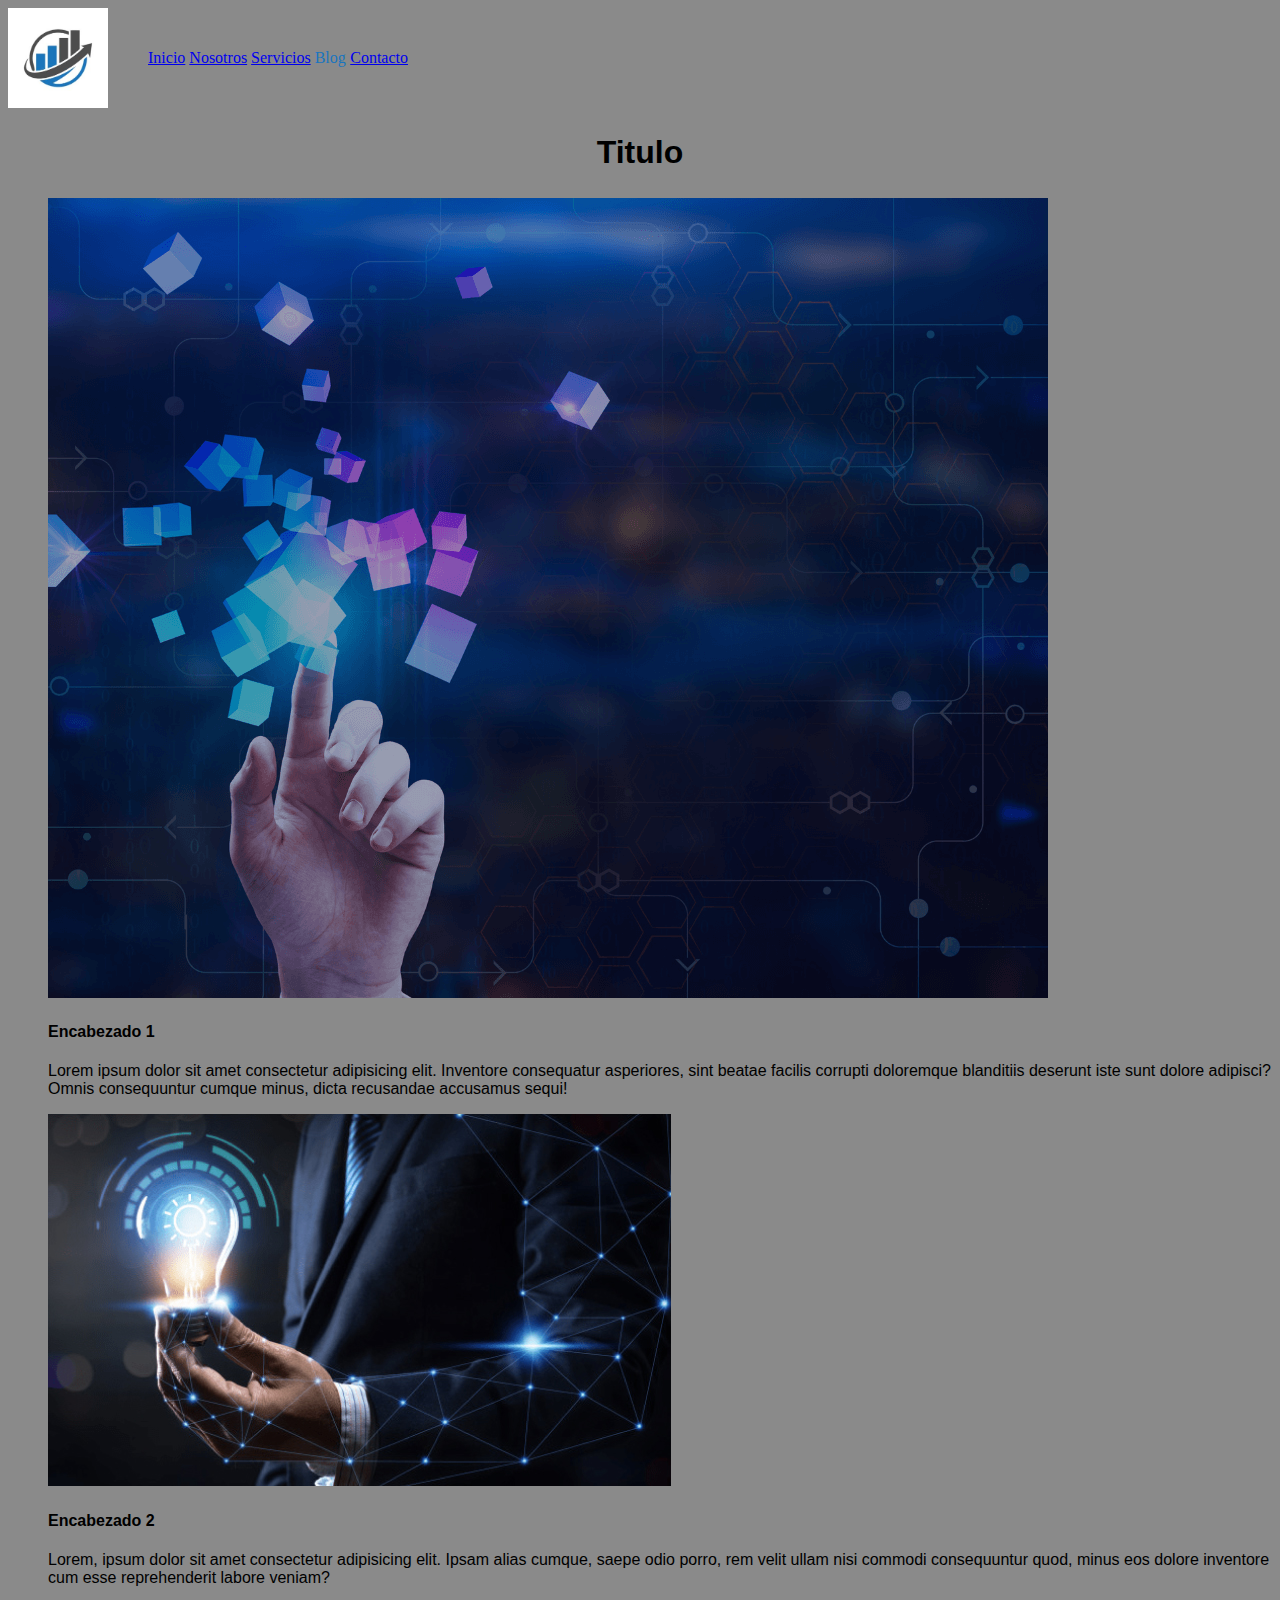
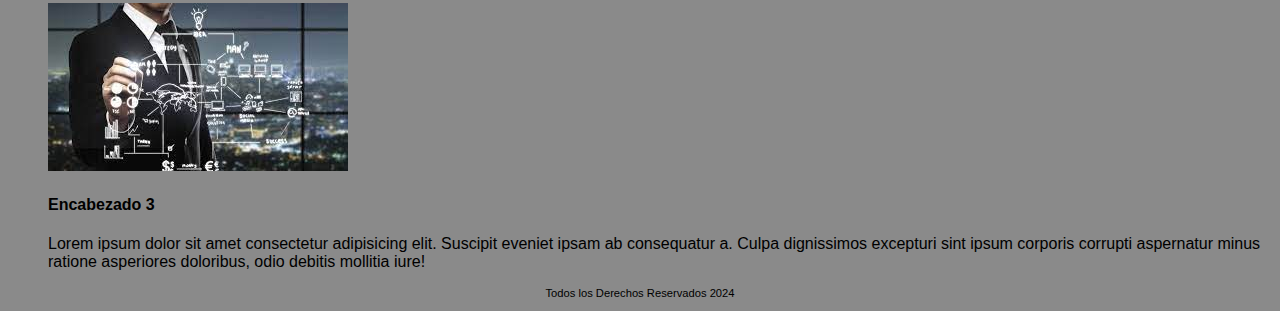
==== pages/blog.html @ bce237b3 "subiendo archivos" ====
<!DOCTYPE html>
<html lang="en">
<head>
    <meta charset="UTF-8">
    <meta http-equiv="X-UA-Compatible" content="IE=edge">
    <meta name="viewport" content="width=device-width, initial-scale=1.0">
    <link rel="stylesheet" href="../css/style.css">
    <title>Blog</title>
</head>
<body>
    <header class="contenedor">
        <img src="../img/logoreferencial.JPG" alt="Logo"><!--imagen referencia-->
        <nav>
            <ul>
                <li>
                    <a href="../index.html">Inicio</a>
                </li>
                <li>
                    <a href="nosotros.html">Nosotros</a>
                </li>
                <li>
                    <a href="servicios.html">Servicios</a>
                </li>
                <li>Blog</li>
                <li>
                    <a href="contacto.html">Contacto</a>
                </li>
            </ul>
        </nav>
    </header>
    <main>
        <h2>Titulo</h2>
        <ul>
            <li>
                <img src="../img/foto4.png" alt="Foto 4"><!--imagen referencia-->
                <h4>Encabezado 1</h4>
                <p>Lorem ipsum dolor sit amet consectetur adipisicing elit. Inventore consequatur asperiores, sint beatae facilis corrupti doloremque blanditiis deserunt iste sunt dolore adipisci? Omnis consequuntur cumque minus, dicta recusandae accusamus sequi!</p>
            <li>
                <img src="../img/foto5.jpg" alt="Foto 5"><!--imagen referencia-->
                <h4>Encabezado 2</h4>
                <p>Lorem, ipsum dolor sit amet consectetur adipisicing elit. Ipsam alias cumque, saepe odio porro, rem velit ullam nisi commodi consequuntur quod, minus eos dolore inventore cum esse reprehenderit labore veniam?</p>
            </li>
            <li>
                <img src="../img/foto6.jpg" alt="Foto 6"><!--imagen referencia-->
                <h4>Encabezado 3</h4>
                <p>Lorem ipsum dolor sit amet consectetur adipisicing elit. Suscipit eveniet ipsam ab consequatur a. Culpa dignissimos excepturi sint ipsum corporis corrupti aspernatur minus ratione asperiores doloribus, odio debitis mollitia iure!</p>
            </li>
        </ul>
    </main>
    <footer>
        <p class="footer">Todos los Derechos Reservados 2024</p>
    </footer> 
</body>
</html>
---- css/style.css ----
/* header */
body{
    font-family: Arial, Helvetica, sans-serif;
    background-color: #8a8a8a;
}
.contenedor{
    display: flex;
    align-items: center;

}
.contenedor img{
    width: 100px
}
header nav ul li{
    list-style: none;
    display: inline;
    font-family: Georgia, 'Times New Roman', Times, serif;
    color: #1975BF;


/* tipografias */
}
h1{
    color: #f4faff;
    text-align: center;
    font-size: 4rem ;
}
h2{
    text-align: center;
    font-size: 2rem;
    
}
h3{
    text-align: center;
    font-size: 1.5rem;
}
h4{
    text-align: left;
    font-size: 1rem;
}

/* listas en main */
main ul li{
    list-style: none;
}

/* section */ 
section{
    background-color: #6e9cff63;
}
.datos-contacto{
    list-style: none;
    font-size: 0.9rem;
}

/* footer */
.footer{
    text-align: center;
    font-size: 0.7rem;
}
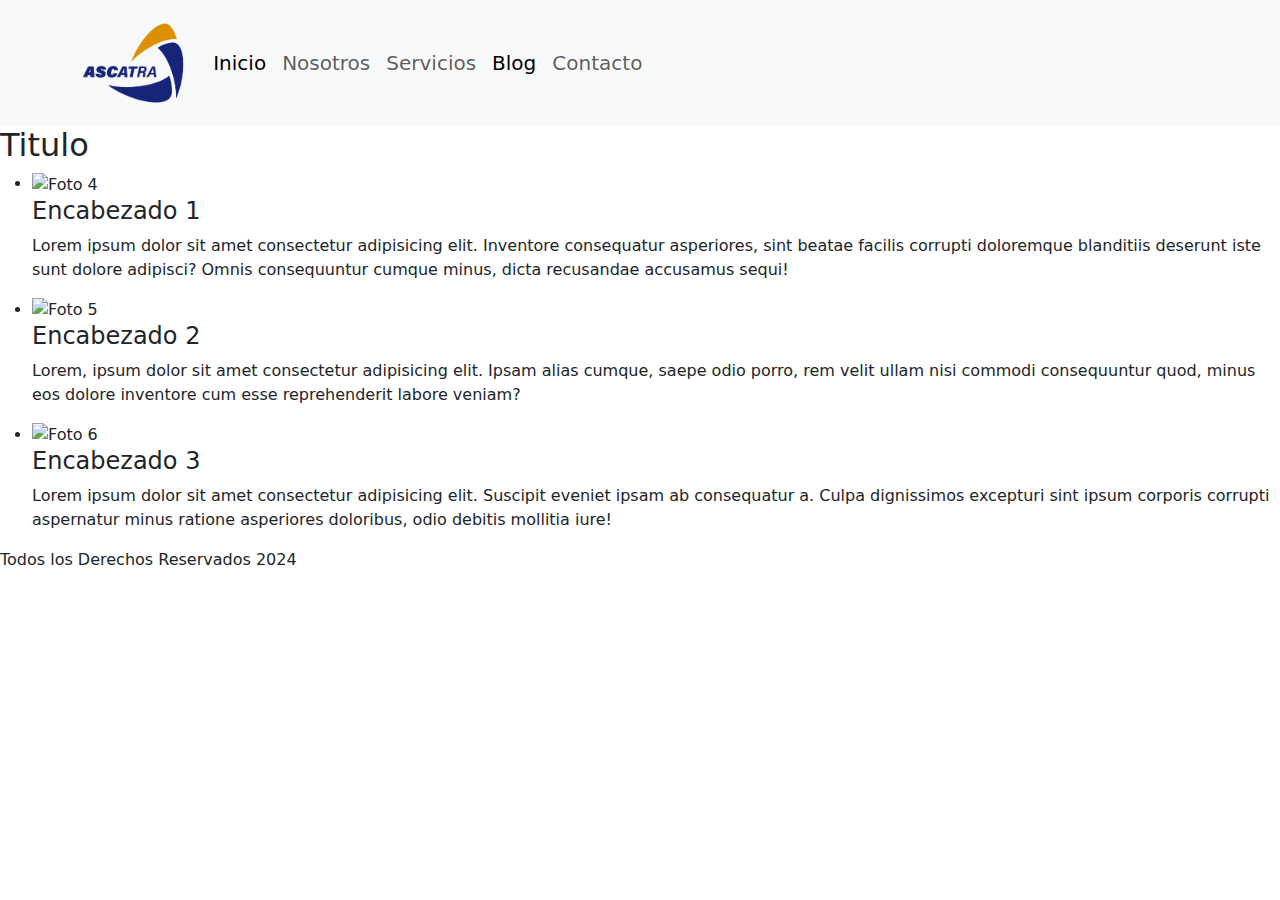
==== commit d2636edf: "correccion de navbar y aplicaciona  todos los html" ====
--- a/pages/blog.html
+++ b/pages/blog.html
@@ -5,27 +5,42 @@
     <meta http-equiv="X-UA-Compatible" content="IE=edge">
     <meta name="viewport" content="width=device-width, initial-scale=1.0">
     <link rel="stylesheet" href="../css/style.css">
+    <!--link bs-->
+    <link href="https://cdn.jsdelivr.net/npm/bootstrap@5.3.3/dist/css/bootstrap.min.css" rel="stylesheet" integrity="sha384-QWTKZyjpPEjISv5WaRU9OFeRpok6YctnYmDr5pNlyT2bRjXh0JMhjY6hW+ALEwIH" crossorigin="anonymous">
+    <link rel="stylesheet" href="css/style.css">
     <title>Blog</title>
 </head>
 <body>
-    <header class="contenedor">
-        <img src="../img/logoreferencial.JPG" alt="Logo"><!--imagen referencia-->
-        <nav>
-            <ul>
-                <li>
-                    <a href="../index.html">Inicio</a>
-                </li>
-                <li>
-                    <a href="nosotros.html">Nosotros</a>
-                </li>
-                <li>
-                    <a href="servicios.html">Servicios</a>
-                </li>
-                <li>Blog</li>
-                <li>
-                    <a href="contacto.html">Contacto</a>
-                </li>
-            </ul>
+    <!--navbar con bs-->
+    <header>
+        <nav class="navbar navbar-expand-lg bg-body-tertiary">
+            <div class="container">
+                <a class="navbar-brand mx-auto">
+                <img src="/img/logo-ascatra2.png" alt="ASCATRA" height="100">
+                </a>
+                <button class="navbar-toggler" type="button" data-bs-toggle="collapse" data-bs-target="#navbarSupportedContent" aria-controls="navbarSupportedContent" aria-expanded="false" aria-label="Toggle navigation">
+                    <span class="navbar-toggler-icon"></span>
+                </button>
+                <div class="collapse navbar-collapse" id="navbarSupportedContent">
+                    <ul class="navbar-nav me-auto mb-2 mb-lg-0 fs-5">
+                        <li class="nav-item">
+                            <a class="nav-link active"href="/index.html">Inicio</a>
+                        </li>
+                        <li class="nav-item">
+                            <a class="nav-link" href="/pages/nosotros.html">Nosotros</a>
+                        </li>
+                        <li class="nav-item">
+                            <a class="nav-link" href="/pages/servicios.html">Servicios</a>
+                        </li>
+                        <li class="nav-item">
+                            <a class="nav-link active" aria-current="page" href="#">Blog</a>
+                        </li>
+                        <li class="nav-item">
+                            <a class="nav-link" href="/pages/contacto.html">Contacto</a>
+                        </li>
+                    </ul>
+                </div>
+            </div>
         </nav>
     </header>
     <main>
@@ -49,6 +64,8 @@
     </main>
     <footer>
         <p class="footer">Todos los Derechos Reservados 2024</p>
-    </footer> 
+    </footer>
+    <!--script js-->
+    <script src="https://cdn.jsdelivr.net/npm/bootstrap@5.3.3/dist/js/bootstrap.bundle.min.js" integrity="sha384-YvpcrYf0tY3lHB60NNkmXc5s9fDVZLESaAA55NDzOxhy9GkcIdslK1eN7N6jIeHz" crossorigin="anonymous"></script>   
 </body>
 </html>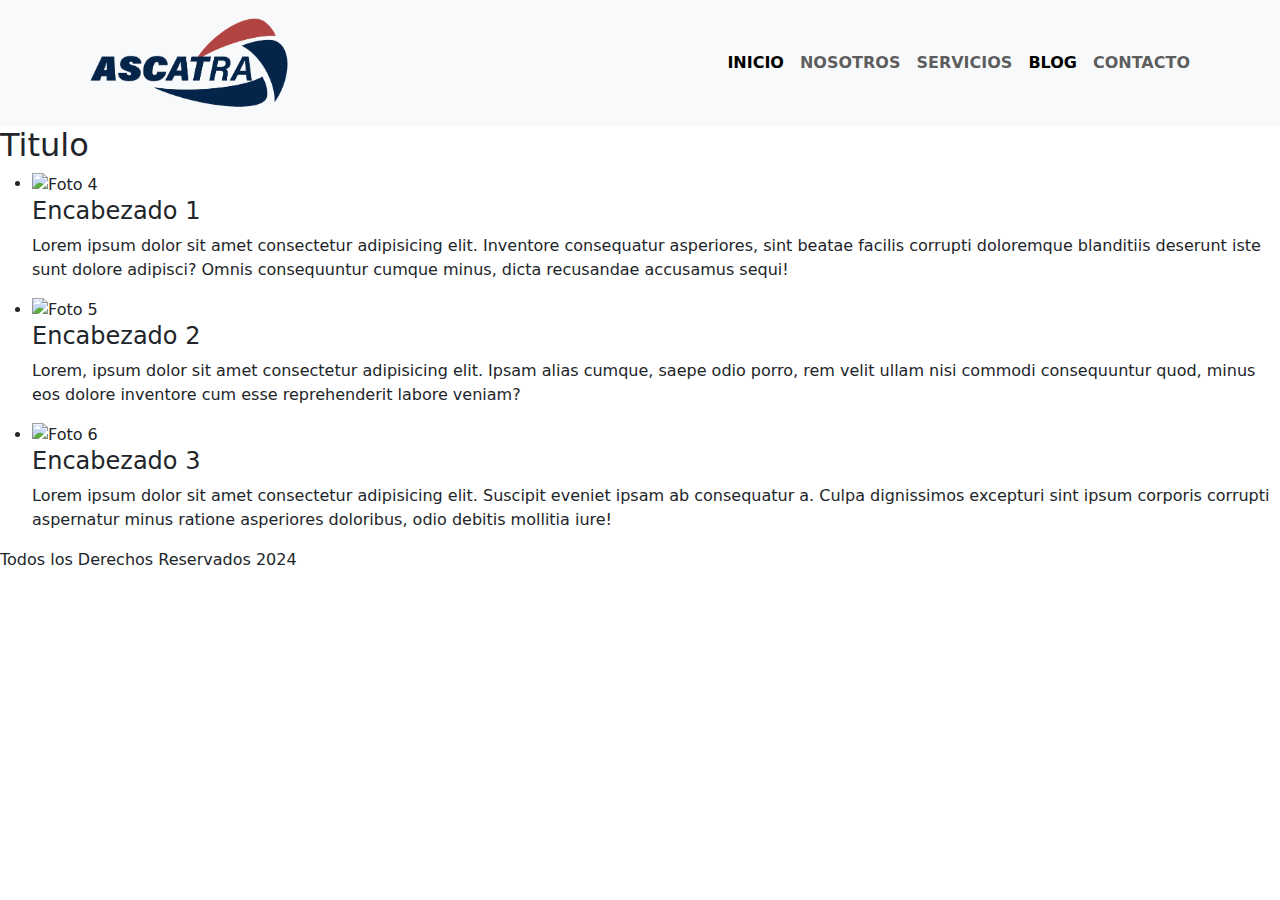
==== commit 54f30a54: "actualizacion navbar" ====
--- a/pages/blog.html
+++ b/pages/blog.html
@@ -22,21 +22,21 @@
                     <span class="navbar-toggler-icon"></span>
                 </button>
                 <div class="collapse navbar-collapse" id="navbarSupportedContent">
-                    <ul class="navbar-nav me-auto mb-2 mb-lg-0 fs-5">
+                    <ul class="navbar-nav ms-auto mb-2 mb-lg-0 fw-semibold">
                         <li class="nav-item">
-                            <a class="nav-link active"href="/index.html">Inicio</a>
+                            <a class="nav-link active"href="/index.html">INICIO</a>
+                        </li>
+                        <li class="nav-item ">
+                            <a class="nav-link" href="/pages/nosotros.html">NOSOTROS</a>
                         </li>
                         <li class="nav-item">
-                            <a class="nav-link" href="/pages/nosotros.html">Nosotros</a>
+                            <a class="nav-link" href="/pages/servicios.html">SERVICIOS</a>
                         </li>
                         <li class="nav-item">
-                            <a class="nav-link" href="/pages/servicios.html">Servicios</a>
+                            <a class="nav-link active" aria-current="page" href="#">BLOG</a>
                         </li>
                         <li class="nav-item">
-                            <a class="nav-link active" aria-current="page" href="#">Blog</a>
-                        </li>
-                        <li class="nav-item">
-                            <a class="nav-link" href="/pages/contacto.html">Contacto</a>
+                            <a class="nav-link" href="/pages/contacto.html">CONTACTO</a>
                         </li>
                     </ul>
                 </div>
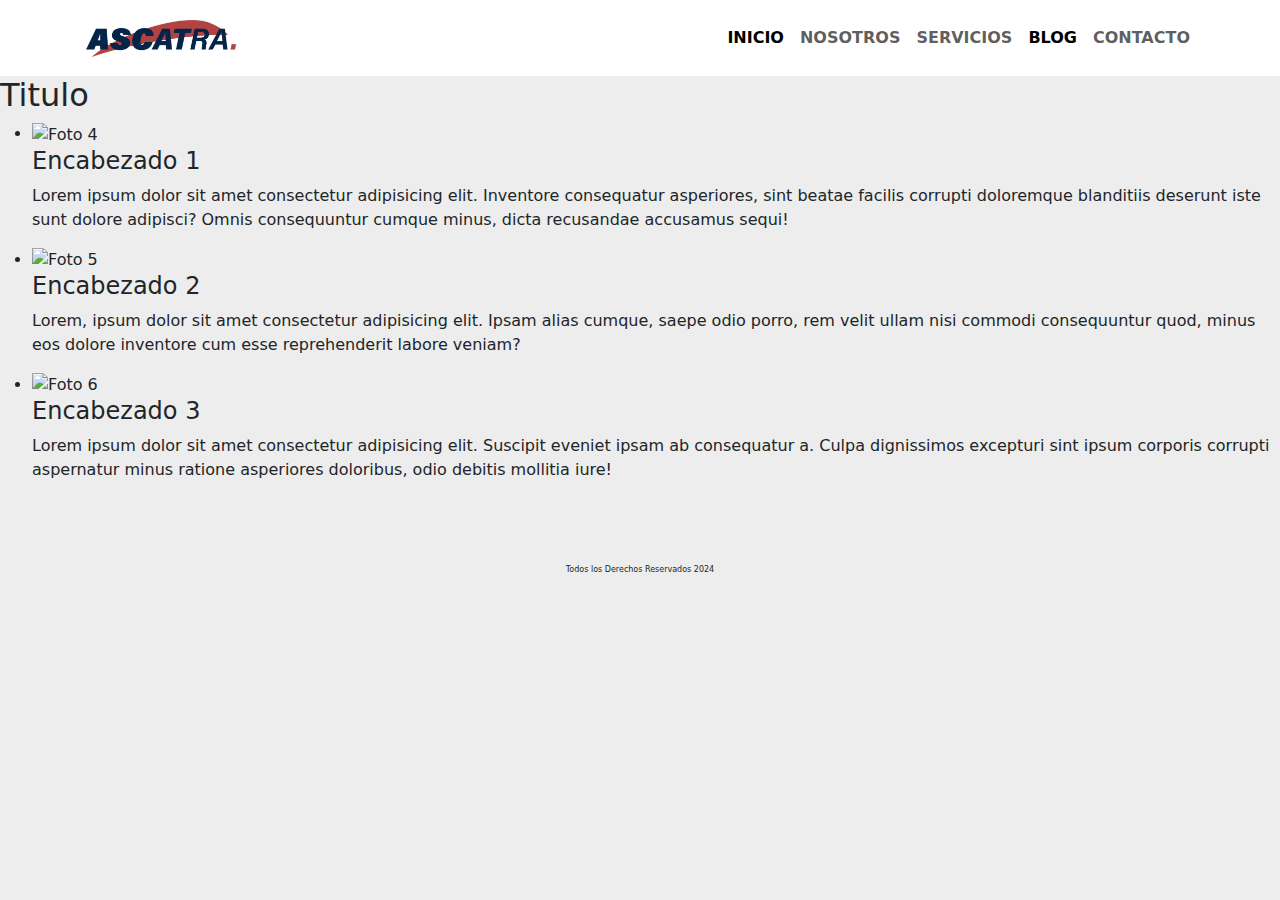
==== commit 71651e41: "actualizacion" ====
--- a/pages/blog.html
+++ b/pages/blog.html
@@ -4,19 +4,18 @@
     <meta charset="UTF-8">
     <meta http-equiv="X-UA-Compatible" content="IE=edge">
     <meta name="viewport" content="width=device-width, initial-scale=1.0">
-    <link rel="stylesheet" href="../css/style.css">
     <!--link bs-->
     <link href="https://cdn.jsdelivr.net/npm/bootstrap@5.3.3/dist/css/bootstrap.min.css" rel="stylesheet" integrity="sha384-QWTKZyjpPEjISv5WaRU9OFeRpok6YctnYmDr5pNlyT2bRjXh0JMhjY6hW+ALEwIH" crossorigin="anonymous">
-    <link rel="stylesheet" href="css/style.css">
+    <link rel="stylesheet" href="../css/style.css">
     <title>Blog</title>
 </head>
 <body>
     <!--navbar con bs-->
     <header>
-        <nav class="navbar navbar-expand-lg bg-body-tertiary">
+        <nav class="navbar navbar-expand-lg bg-white">
             <div class="container">
-                <a class="navbar-brand mx-auto">
-                <img src="/img/logo-ascatra2.png" alt="ASCATRA" height="100">
+                <a class="navbar-brand ml-auto">
+                <img src="/img/logo-ascatra2.png" alt="ASCATRA" height="50">
                 </a>
                 <button class="navbar-toggler" type="button" data-bs-toggle="collapse" data-bs-target="#navbarSupportedContent" aria-controls="navbarSupportedContent" aria-expanded="false" aria-label="Toggle navigation">
                     <span class="navbar-toggler-icon"></span>
--- a/css/style.css
+++ b/css/style.css
@@ -0,0 +1,84 @@
+
+/*reset*/
+*{
+    margin: 0;
+    padding: 0;
+    box-sizing: border-box;
+}
+
+/*estilos generales*/
+body{
+    background-color: #EDEDED;
+}
+
+/*navbar*/
+header .bg-white{
+    background-color: antiquewhite;
+}
+
+/*carousel*/
+.h-img-carousel{
+    height: 40vh;
+}
+
+/*section*/
+section{
+    margin: 20px 0px;
+    justify-content: center;
+    text-align: center;
+}
+
+h1{
+    margin-top: 10px;
+    margin-bottom: 10px;
+    font-size: 2em;
+}
+
+.descripcion{
+    margin-top: 20px;
+}
+
+/*footer*/
+footer{
+    margin-top: 50px;
+    margin-bottom: 0px;
+    text-align: center;
+    justify-content: center;
+    font-size: 0.5em;
+}
+
+/*estilos de main*/
+main div img{
+    width: 100%;
+    height: 100%;
+    object-fit: cover;
+}
+
+main{
+    display: grid;
+}
+
+.contenedor {
+    position: relative;
+    position: relative;
+    display: inline-block;
+}
+  
+.texto-sobre-img{
+    position: absolute;
+    top: 50%;
+    left: 25%;
+    transform: translate(-50%, -50%);
+    color: white;
+    padding: 1px;
+    text-align: center;
+}
+
+
+/*mq desktop*/
+@media screen and (min-width:1024px) {
+    body{
+        
+    }
+
+}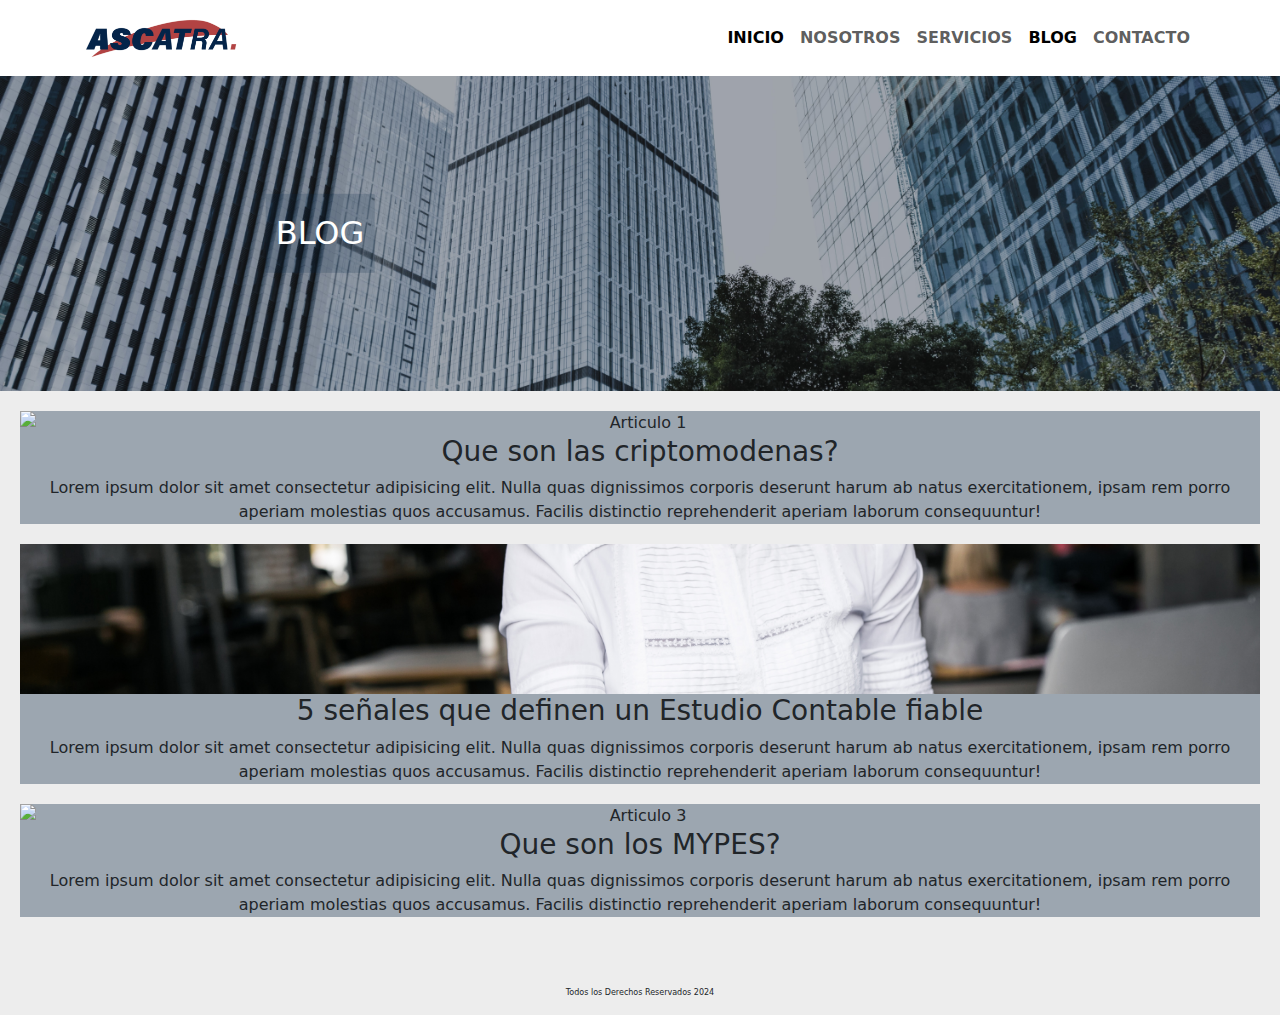
==== commit d0b29539: "completos los 5 html" ====
--- a/pages/blog.html
+++ b/pages/blog.html
@@ -43,23 +43,29 @@
         </nav>
     </header>
     <main>
-        <h2>Titulo</h2>
-        <ul>
-            <li>
-                <img src="../img/foto4.png" alt="Foto 4"><!--imagen referencia-->
-                <h4>Encabezado 1</h4>
-                <p>Lorem ipsum dolor sit amet consectetur adipisicing elit. Inventore consequatur asperiores, sint beatae facilis corrupti doloremque blanditiis deserunt iste sunt dolore adipisci? Omnis consequuntur cumque minus, dicta recusandae accusamus sequi!</p>
-            <li>
-                <img src="../img/foto5.jpg" alt="Foto 5"><!--imagen referencia-->
-                <h4>Encabezado 2</h4>
-                <p>Lorem, ipsum dolor sit amet consectetur adipisicing elit. Ipsam alias cumque, saepe odio porro, rem velit ullam nisi commodi consequuntur quod, minus eos dolore inventore cum esse reprehenderit labore veniam?</p>
-            </li>
-            <li>
-                <img src="../img/foto6.jpg" alt="Foto 6"><!--imagen referencia-->
-                <h4>Encabezado 3</h4>
-                <p>Lorem ipsum dolor sit amet consectetur adipisicing elit. Suscipit eveniet ipsam ab consequatur a. Culpa dignissimos excepturi sint ipsum corporis corrupti aspernatur minus ratione asperiores doloribus, odio debitis mollitia iure!</p>
-            </li>
-        </ul>
+        <div class="img-cont">
+            <img src="../img/portada-general.jpg" alt="portada general">
+            <div class="text-sobre-img">
+                <h1>BLOG</h1>
+            </div>
+        </div>
+        <div class="lista-articulos">
+            <div class="articulo-1">
+                <img src="../img/articulo-1.jpg" alt="Articulo 1" class="arti-img">
+                <h3 class="arti-tit">Que son las criptomodenas?</h3>
+                <p>Lorem ipsum dolor sit amet consectetur adipisicing elit. Nulla quas dignissimos corporis deserunt harum ab natus exercitationem, ipsam rem porro aperiam molestias quos accusamus. Facilis distinctio reprehenderit aperiam laborum consequuntur!</p>
+            </div>
+            <div class="articulo-2">
+                <img src="../img/articulo-2.jpg" alt="Articulo 2" class="arti-img">
+                <h3 class="arti-tit">5 señales que definen un Estudio Contable fiable</h3>
+                <p>Lorem ipsum dolor sit amet consectetur adipisicing elit. Nulla quas dignissimos corporis deserunt harum ab natus exercitationem, ipsam rem porro aperiam molestias quos accusamus. Facilis distinctio reprehenderit aperiam laborum consequuntur!</p>
+            </div>
+            <div class="articulo-3">
+                <img src="../img/articulo3.jpg" alt="Articulo 3" class="arti-img">
+                <h3 class="arti-tit">Que son los MYPES?</h3>
+                <p>Lorem ipsum dolor sit amet consectetur adipisicing elit. Nulla quas dignissimos corporis deserunt harum ab natus exercitationem, ipsam rem porro aperiam molestias quos accusamus. Facilis distinctio reprehenderit aperiam laborum consequuntur!</p>  
+            </div>
+        </div>
     </main>
     <footer>
         <p class="footer">Todos los Derechos Reservados 2024</p>
--- a/css/style.css
+++ b/css/style.css
@@ -11,6 +11,9 @@
     background-color: #EDEDED;
 }
 
+
+/*index*/
+
 /*navbar*/
 header .bg-white{
     background-color: antiquewhite;
@@ -38,6 +41,23 @@
     margin-top: 20px;
 }
 
+.text-clientes{
+    font-size: small;
+    margin-top: 20px;
+    margin-bottom: 10px;
+
+}
+.cont-img-clientes{
+    margin-left: 20px;
+    margin-right: 20px;
+}
+
+.clientes{
+    width: 100%;
+    height: 100%;
+    object-fit: cover;
+}
+
 /*footer*/
 footer{
     margin-top: 50px;
@@ -47,24 +67,60 @@
     font-size: 0.5em;
 }
 
-/*estilos de main*/
-main div img{
-    width: 100%;
-    height: 100%;
-    object-fit: cover;
-}
-
+
+/*nosotros*/
+
+/*main*/
 main{
     display: grid;
 }
 
-.contenedor {
-    position: relative;
+main div img{
+    width: 100%;
+    height: 100%;
+    object-fit: cover;
+}
+
+.img-cont{
     position: relative;
     display: inline-block;
 }
   
-.texto-sobre-img{
+.text-sobre-img{
+    position: absolute;
+    top: 50%;
+    left: 25%;
+    transform: translate(-50%, -50%);
+    color: white;
+    padding: 10px;
+    text-align: center;
+    background-color: #0424492f;
+}
+
+/*somos mision vision*/
+
+.general-somos{
+    margin: 1px;
+}
+.tit{
+    margin: 20px 20px;
+    font-weight: bolder;
+}
+
+.text-somos{
+    margin: 20px 20px;
+}
+
+.bold{
+    font-weight: bold;
+}
+
+.img-somos{
+    position: relative;
+    display: inline-block;
+}
+
+.text-sobre-img-2{
     position: absolute;
     top: 50%;
     left: 25%;
@@ -74,11 +130,172 @@
     text-align: center;
 }
 
+main div ul{
+    list-style-type: none;
+    position: absolute;
+    top: 50%;
+    left: 50%;
+    transform: translate(-50%, -50%);
+    color: white;
+    padding: 1px;
+    text-align: center;
+    font-size: 14px;
+}
+
+.text-vision-mision{
+    margin: 20px 20px;
+    display: flex;
+    flex-direction: column;
+}
+
+.cuadro-text{
+    padding: 20px; 
+    border: 1px solid #EDEDED;
+    margin bottom: 10px;
+}
+
+.vision{
+    background-color: #042449;
+    color: #EDEDED;
+}
+
+.mision{
+    background-color: #B24343;
+    color: #EDEDED;
+}
+
+.vision-mision{
+    text-align: center;
+}
+
+/*servicios*/
+
+.list-servicios{
+    width: 100%;
+    height: 100%;
+    object-fit: cover;
+    text-align: center;
+}
+
+.serv-1, .serv-2, .serv-3, .serv-4, .serv-5, .serv-6{
+    margin: 20px;
+    background-color:#0b26445b;
+}
+
+.serv-tit{
+    margin: 20px;
+}
+
+/*blog*/
+
+.lista-articulos{
+    width: 100%;
+    height: 100%;
+    object-fit: cover;
+    text-align: center;
+}
+
+.articulo-1, .articulo-2, .articulo-3{
+    margin: 20px;
+    background-color:#0b26445b;
+}
+
+.artit-tit{
+    margin: 20px;
+}
+
+.arti-img{
+    display: flex;
+    max-height: 150px;
+}
+
+/*contacto*/
+
+.lista-contacto{
+    list-style-type: none;
+}
+
+form {
+    padding: 20px;
+    background-color: #f9f9f9;
+    border-radius: 10px;
+    box-shadow: 0 0 10px rgba(0, 0, 0, 0.1);
+    width: 100vw;
+    max-width: none; 
+}
+
+label {
+    display: block;
+    margin-bottom: 5px;
+    font-weight: bold;
+}
+
+input[type="text"],
+input[type="email"],
+textarea {
+    width: calc(100% - 40px);
+    padding: 10px;
+    margin-bottom: 15px;
+    border: 1px solid #ccc;
+    border-radius: 5px;
+    box-sizing: border-box;
+    font-size: 16px;
+}
+
+input[type="submit"] {
+    background-color: #007bff;
+    color: #fff;
+    padding: 10px 20px;
+    border: none;
+    border-radius: 5px;
+    font-size: 16px;
+    width: calc(100% - 40px);
+}
+
+input[type="submit"]:hover {
+    background-color: #0056b3;
+}
+
+.mapa{
+    position: relative;
+    width: 100%;
+    padding-top: 50%;
+}
+
+.mapa iframe{
+    position: absolute;
+    top: 0;
+    left: 0;
+    width: 100%;
+    height: 100%;
+}
+
 
 /*mq desktop*/
-@media screen and (min-width:1024px) {
-    body{
-        
+@media screen and (min-width:1024px){
+
+    .carousel-caption{
+        position: absolute;
+        transform: translateY(-50%);
+        top: 50%;
+        text-align: center;
+        font-size: 2em;
+   }
+
+    .text-vision-mision{
+        flex-direction: row; 
     }
-
-}+ 
+    .cuadro-text{
+         flex: 1;
+         margin-right: 1px;
+         margin-bottom: 0;
+    }
+ 
+    main div ul{
+         font-size: 35px;
+    }
+}
+
+    
+    